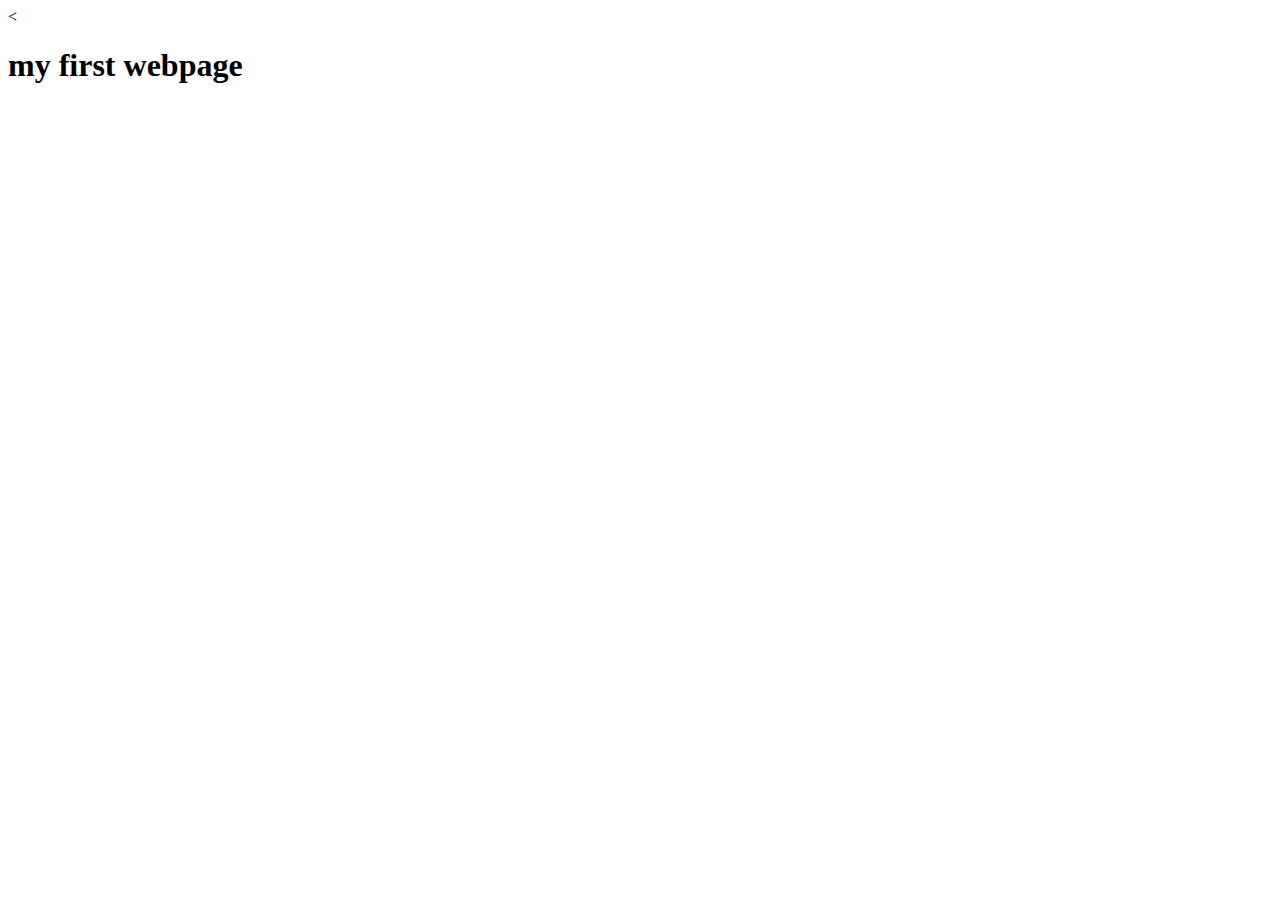
==== index.html @ 1213653f "Initial commit" ====
<<!DOCTYPE html>
<html>
<head>
	<meta charset="utf-8">
	<meta name="viewport" content="width=device-width, initial-scale=1">
	<title>portfolio</title>
</head>
<body>
	<h1>my first webpage</h1>

</body>
</html>
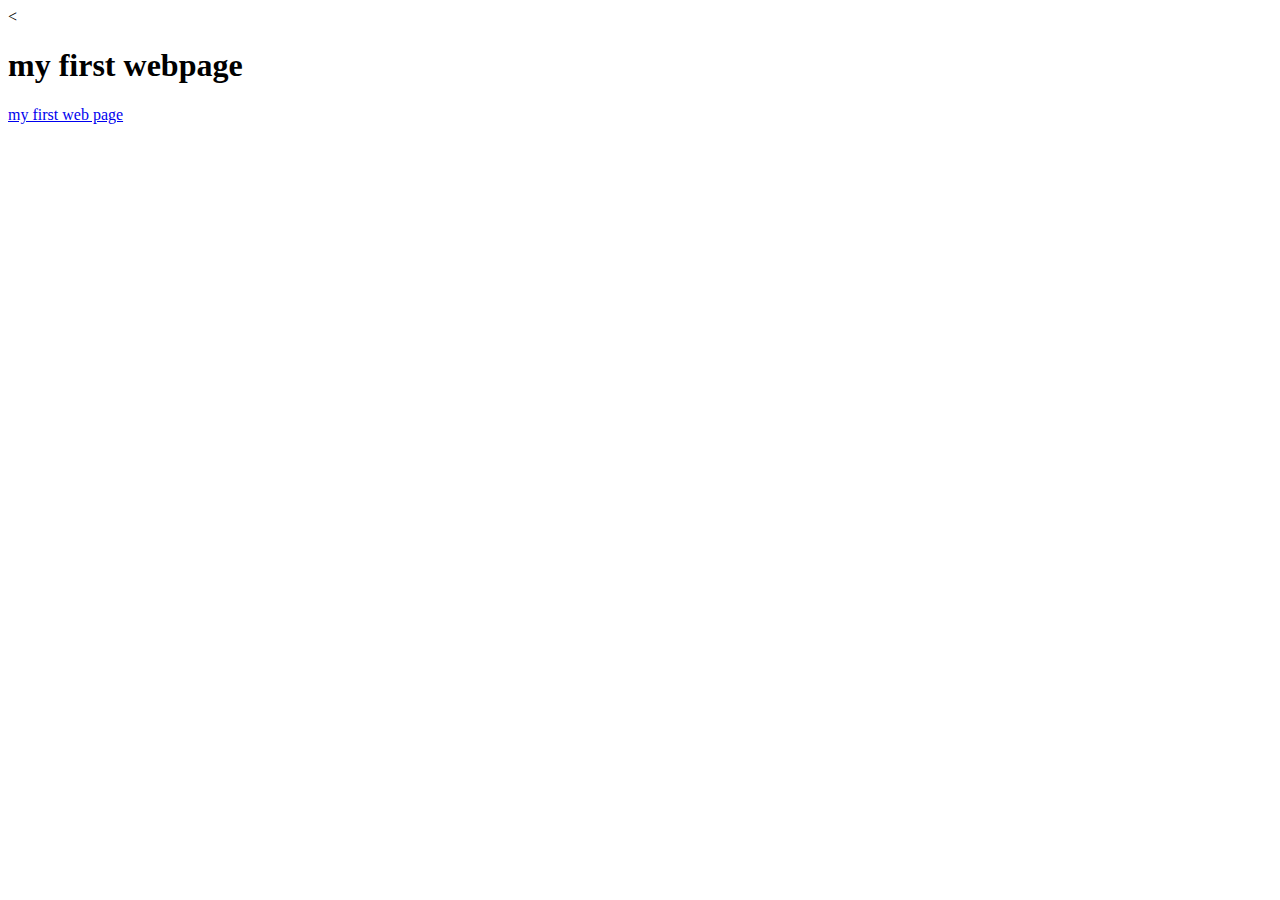
==== commit 34337dec: "changes in file" ====
--- a/index.html
+++ b/index.html
@@ -7,6 +7,6 @@
 </head>
 <body>
 	<h1>my first webpage</h1>
-
+<a href="second.html">my first web page</a>
 </body>
-</html>+</html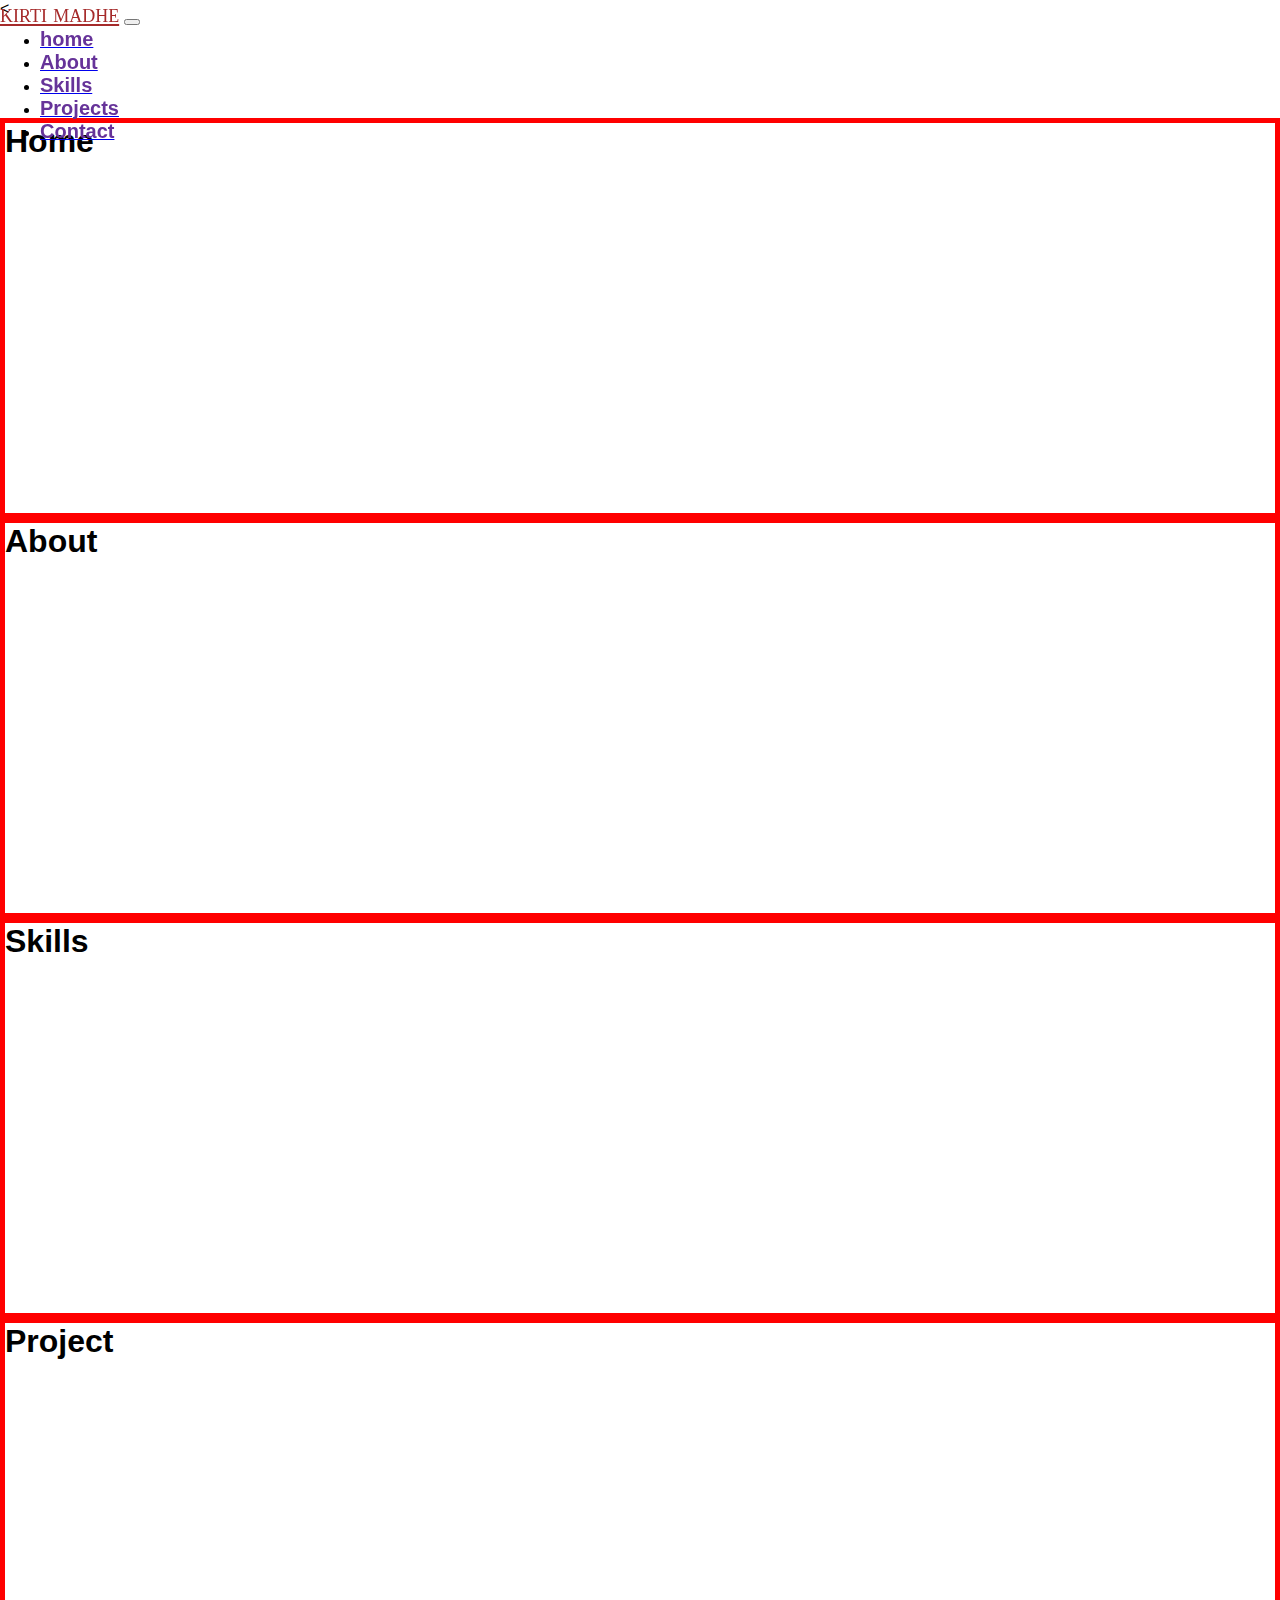
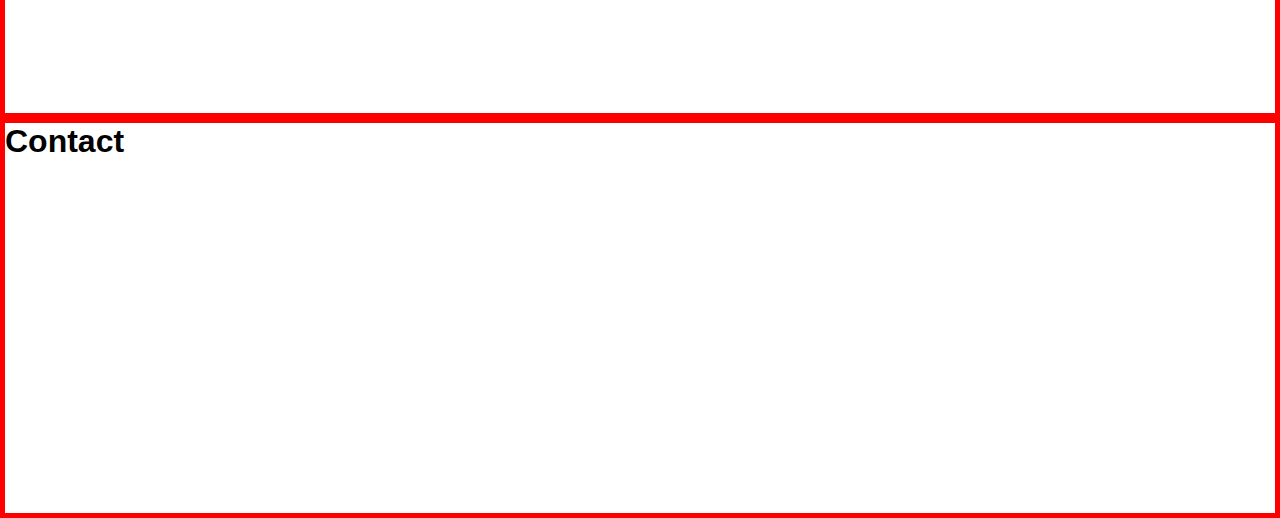
==== commit 98691b30: "changes" ====
--- a/index.html
+++ b/index.html
@@ -3,10 +3,57 @@
 <head>
 	<meta charset="utf-8">
 	<meta name="viewport" content="width=device-width, initial-scale=1">
-	<title>portfolio</title>
+<link rel="stylesheet" href="https://cdn.jsdelivr.net/npm/bootstrap@4.6.2/dist/css/bootstrap.min.css" integrity="sha384-xOolHFLEh07PJGoPkLv1IbcEPTNtaed2xpHsD9ESMhqIYd0nLMwNLD69Npy4HI+N" crossorigin="anonymous">
+	<script src="https://cdn.jsdelivr.net/npm/jquery@3.5.1/dist/jquery.slim.min.js" integrity="sha384-DfXdz2htPH0lsSSs5nCTpuj/zy4C+OGpamoFVy38MVBnE+IbbVYUew+OrCXaRkfj" crossorigin="anonymous"></script>
+<script src="https://cdn.jsdelivr.net/npm/bootstrap@4.6.2/dist/js/bootstrap.bundle.min.js" integrity="sha384-Fy6S3B9q64WdZWQUiU+q4/2Lc9npb8tCaSX9FK7E8HnRr0Jz8D6OP9dO5Vg3Q9ct" crossorigin="anonymous"></script> 
+<title>portfolio</title>
+<!-- exeternal css -->
+<link rel="stylesheet" type="text/css" href="index.css">
 </head>
 <body>
-	<h1>my first webpage</h1>
-<a href="second.html">my first web page</a>
+<div class="mdiv">
+	<div class="navigation-bar">
+		<nav class="navbar navbar-expand-lg navbar-light bg-light">
+      <a class="logo" href="#">kirti madhe</a>
+  <button class="navbar-toggler" type="button" data-toggle="collapse" data-target="navbarSupportedContent" aria-controls="navbarSupportedContent" aria-expanded="false" aria-label="Toggle navigation">
+    <span class="navbar-toggler-icon"></span>
+  </button>
+
+  <div class="collapse navbar-collapse" id="navbarSupportedContent">
+    <ul class="navbar-nav ml-auto">
+      <li class="nav-item active">
+        	<a class="nav-link" href="#HOME"><span class="navmenu">home</span></a></li>
+      <li class="nav-item ">
+        <a class="nav-link" href="#About"><span class="navmenu">About</span></a></li>
+      <li class="nav-item ">
+        <a class="nav-link" href="#Skills"><span class="navmenu">Skills</shomepan></a></li>
+      <li class="nav-item ">
+        <a class="nav-link" href="#Projects"><span class="navmenu">Projects</span></a></li>
+      <li class="nav-item ">
+        <a class="nav-link" href="#Contact"><span class="navmenu">Contact</span></a> </li>
+  </ul>
+ </div>
+</nav>
+</div >
+</div>
+<!-- nav code end here -->
+<div class="sections-menu">
+  <div id="Home">
+    <h1>Home</h1>
+  </div>
+  <div id="About">
+    <h1>About</h1>
+  </div>
+  <div id="Skills">
+    <h1>Skills</h1>
+  </div>
+  <div id="Projects">
+    <h1>Project</h1>
+  </div>
+  <div id="Contact">
+    <h1>Contact</h1>
+  </div>
+</div>
+</div>
 </body>
 </html--- a/index.css
+++ b/index.css
@@ -0,0 +1,41 @@
+*{
+	box-sizing: border-box;
+	margin: 0px;
+	font-family: sans-serif;
+}
+.navmenu
+{
+	font-size: 20px;
+	color: rebeccapurple;
+	font-weight: bolder;
+}
+.logo
+{
+	font-size: 25px;
+	font-family: Elephant;
+	font-variant: small-caps;
+	color: brown;
+}
+.sections-menu
+{
+position: relative;
+top: 100px;
+}
+.sections-menu div
+{
+height: 400px;
+width: 100%;
+border: 5px solid red;
+}
+.navbar
+{
+	position: fixed;
+	top: 0px;
+	left: 0px;
+	z-index: 3;
+	width: 100%;
+}
+html
+{
+	scroll-behavior: smooth;
+}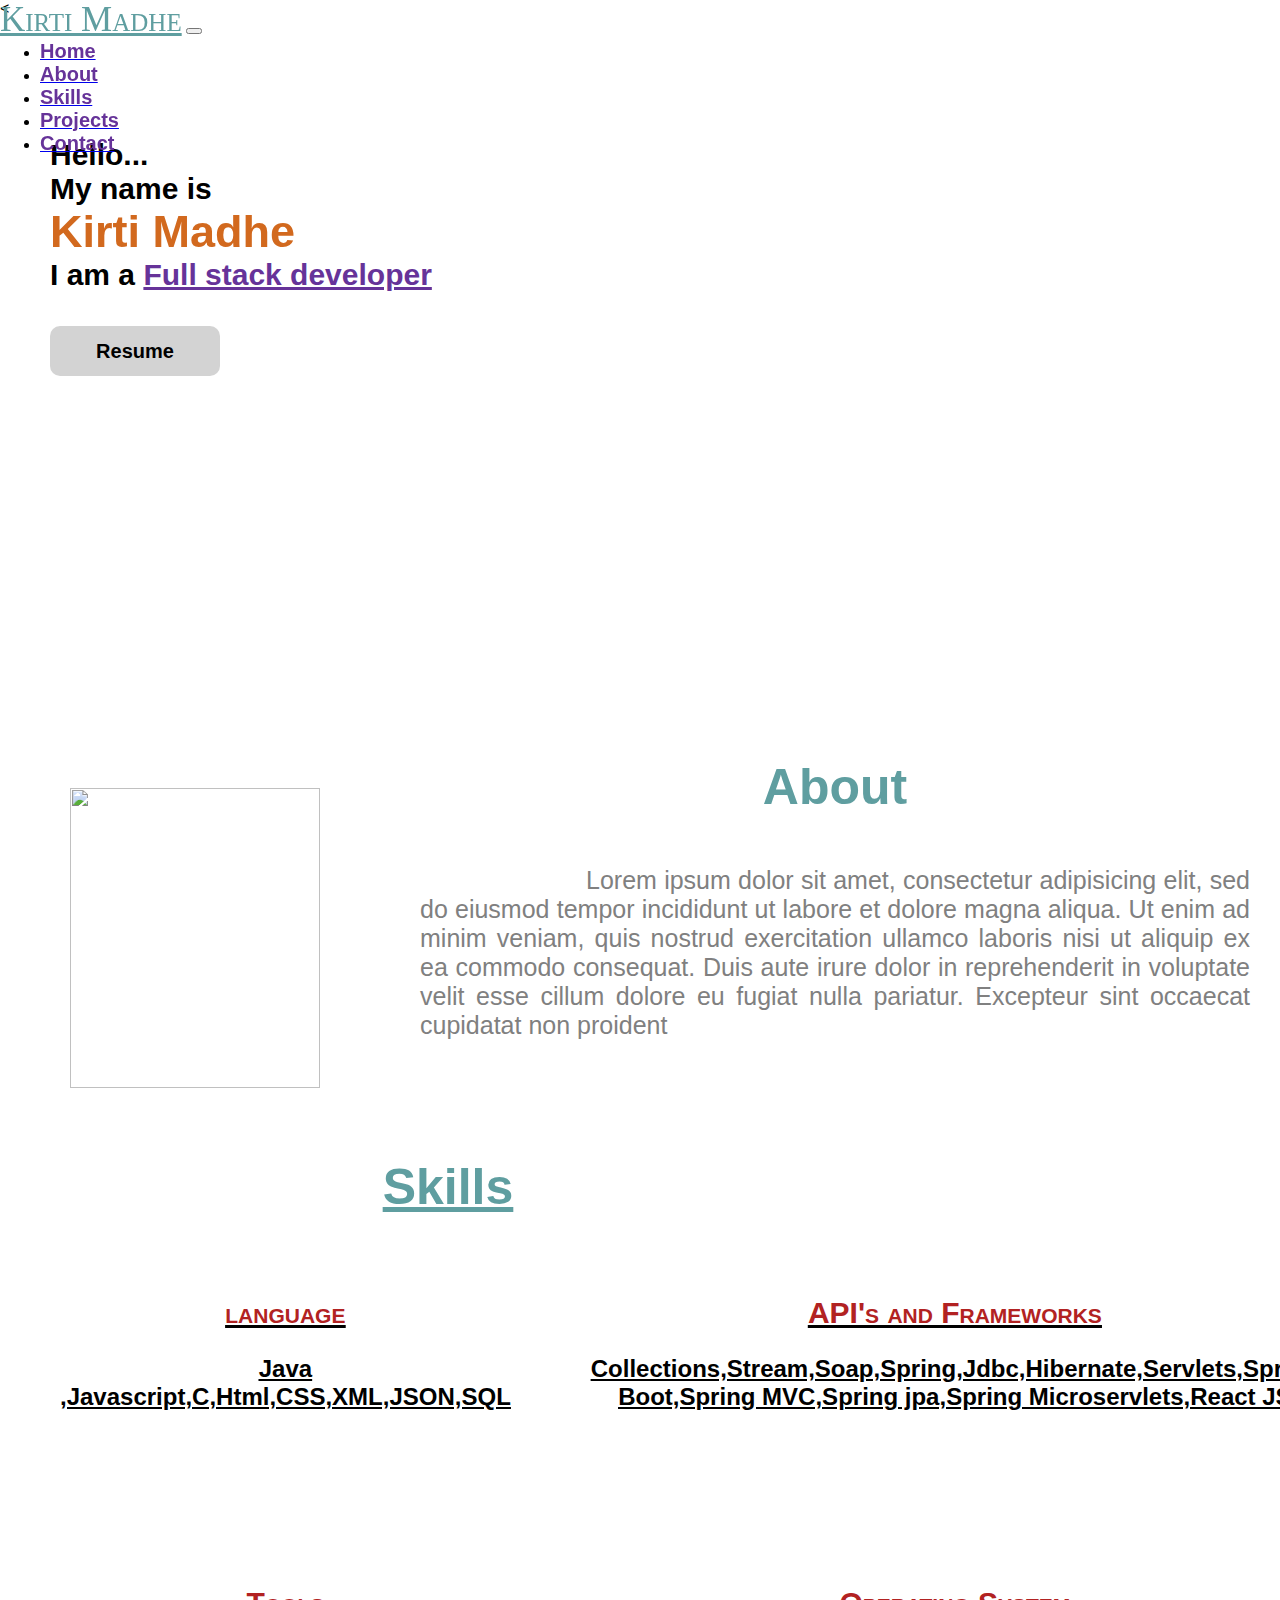
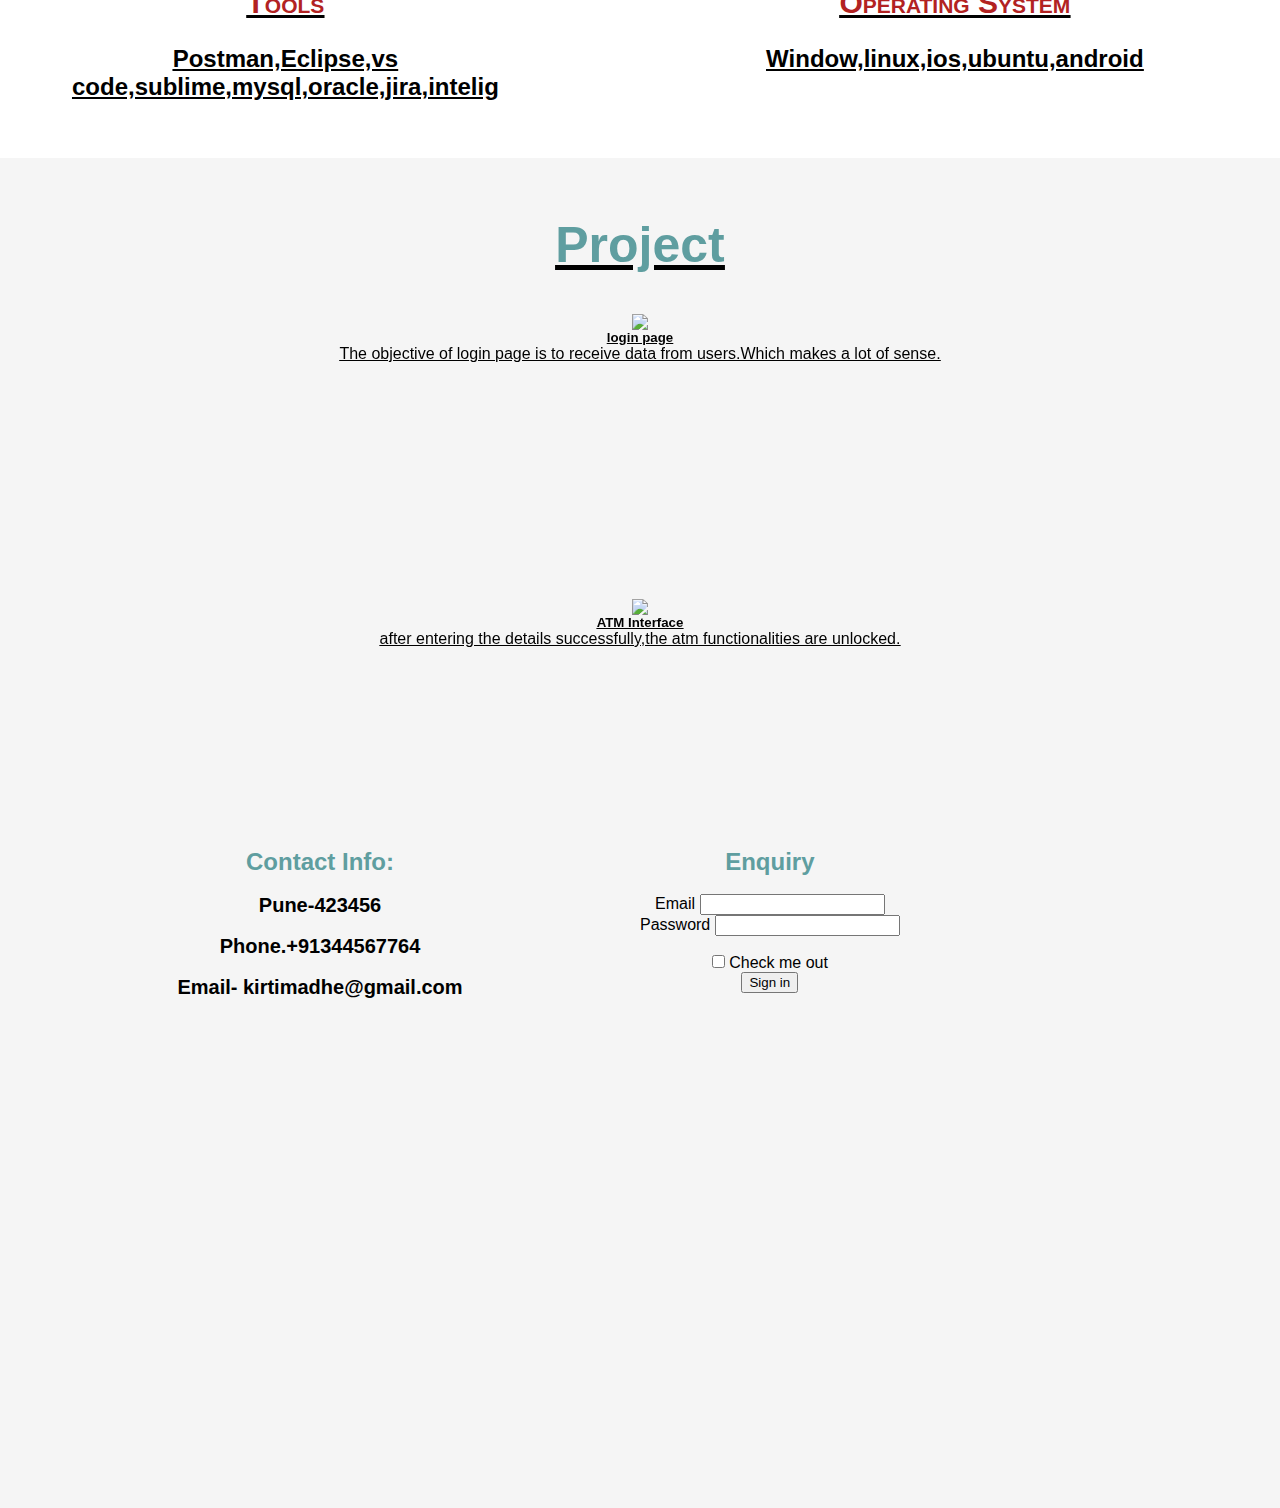
==== commit e54c6aac: "changes" ====
--- a/index.html
+++ b/index.html
@@ -2,7 +2,10 @@
 <html>
 <head>
 	<meta charset="utf-8">
+  <!-- aos link below -->
+    <link rel="stylesheet" href="https://unpkg.com/aos@next/dist/aos.css" />
 	<meta name="viewport" content="width=device-width, initial-scale=1">
+  <!-- bootstrap link -->
 <link rel="stylesheet" href="https://cdn.jsdelivr.net/npm/bootstrap@4.6.2/dist/css/bootstrap.min.css" integrity="sha384-xOolHFLEh07PJGoPkLv1IbcEPTNtaed2xpHsD9ESMhqIYd0nLMwNLD69Npy4HI+N" crossorigin="anonymous">
 	<script src="https://cdn.jsdelivr.net/npm/jquery@3.5.1/dist/jquery.slim.min.js" integrity="sha384-DfXdz2htPH0lsSSs5nCTpuj/zy4C+OGpamoFVy38MVBnE+IbbVYUew+OrCXaRkfj" crossorigin="anonymous"></script>
 <script src="https://cdn.jsdelivr.net/npm/bootstrap@4.6.2/dist/js/bootstrap.bundle.min.js" integrity="sha384-Fy6S3B9q64WdZWQUiU+q4/2Lc9npb8tCaSX9FK7E8HnRr0Jz8D6OP9dO5Vg3Q9ct" crossorigin="anonymous"></script> 
@@ -14,7 +17,7 @@
 <div class="mdiv">
 	<div class="navigation-bar">
 		<nav class="navbar navbar-expand-lg navbar-light bg-light">
-      <a class="logo" href="#">kirti madhe</a>
+      <a class="logo" href="#">Kirti Madhe</a>
   <button class="navbar-toggler" type="button" data-toggle="collapse" data-target="navbarSupportedContent" aria-controls="navbarSupportedContent" aria-expanded="false" aria-label="Toggle navigation">
     <span class="navbar-toggler-icon"></span>
   </button>
@@ -22,7 +25,7 @@
   <div class="collapse navbar-collapse" id="navbarSupportedContent">
     <ul class="navbar-nav ml-auto">
       <li class="nav-item active">
-        	<a class="nav-link" href="#HOME"><span class="navmenu">home</span></a></li>
+        	<a class="nav-link" href="#Home"><span class="navmenu">Home</span></a></li>
       <li class="nav-item ">
         <a class="nav-link" href="#About"><span class="navmenu">About</span></a></li>
       <li class="nav-item ">
@@ -35,25 +38,162 @@
  </div>
 </nav>
 </div >
-</div>
 <!-- nav code end here -->
 <div class="sections-menu">
   <div id="Home">
-    <h1>Home</h1>
+    <div class="homeinfo">
+      <span class="ginfo">Hello...</span><br>
+      <span class="ginfo">My name is</span>
+      <p class="myname" data-aos="slide-right">Kirti Madhe</p>
+      <span class="ginfo">I am a <span class="fullstack"><u>Full stack developer</u></span></span><br>
+      <br>
+      <button class="resumebtn">Resume</button>
+     </div>
   </div>
   <div id="About">
-    <h1>About</h1>
+    <div class="img">
+      <img src="https://i.pinimg.com/736x/c4/a6/ad/c4a6ad3a4bdcd5a8d5425f2afa2f81c6.jpg" height="400px">
+    </div>
+    <div class="careerobj" align="center">
+      <h1 class="heading">About</h1>
+      <p>Lorem ipsum dolor sit amet, consectetur adipisicing elit, sed do eiusmod
+      tempor incididunt ut labore et dolore magna aliqua. Ut enim ad minim veniam,
+      quis nostrud exercitation ullamco laboris nisi ut aliquip ex ea commodo
+      consequat. Duis aute irure dolor in reprehenderit in voluptate velit esse
+      cillum dolore eu fugiat nulla pariatur. Excepteur sint occaecat cupidatat non
+      proident</p>
+    </div>
   </div>
   <div id="Skills">
-    <h1>Skills</h1>
+    <h1 class="heading"><u>Skills<u></h1>
+    <div align="center">
+      <table class="skillstable" cellspacing="40" width="80%" cellpadding="20px">
+        <tr align="center" valign="top">
+         <td width="50%" height="250px">
+           <h3 class="skillsheading">language</h3>
+           <p>
+             Java ,Javascript,C,Html,CSS,XML,JSON,SQL
+           </p>
+         </td> 
+         <td>
+           <h3 class="skillsheading">API's and Frameworks</h3>
+           <p>
+             Collections,Stream,Soap,Spring,Jdbc,Hibernate,Servlets,Spring Boot,Spring MVC,Spring jpa,Spring Microservlets,React JS
+           </p>
+         </td>
+        </tr>
+        <tr align="center" valign="top">
+          <td height="250px">
+            <h3 class="skillsheading">Tools</h3>
+            <p>
+              Postman,Eclipse,vs code,sublime,mysql,oracle,jira,intelig
+            </p>
+          </td>
+          <td>
+            <h3 class="skillsheading">Operating System</h3>
+            <p>
+              Window,linux,ios,ubuntu,android
+            </p>
+          </td>
+        </tr>
+      </table>
+    </div>
   </div>
-  <div id="Projects">
-    <h1>Project</h1>
+  <div id="Projects" class="proj"><br>
+    <h1 class="heading proj1">Project</h1>
+    <!-- card div start here -->
+    <div class="cardproject" align="center">
+      <div class="card-deck">
+       <div class="card" data-aos="slide-right">
+        <img src="https://e7.pngegg.com/pngimages/216/55/png-clipart-scientific-calculator-icon-calculator-electronics-digital.png">
+         <div class="card-body">
+           <h5 class="card-title">Calculator</h5>
+           <p class="card-text">It performs calculation of scientific and arithmatic operations,namely,sine,cosine,addition,substraction,multiplication,division etc </p>
+         </div>
+       </div> 
+       <div class="card" data-aos="slide-down">
+          <img src="https://img.freepik.com/free-vector/shiny-login-page-template-form-design_1017-30789.jpg">
+          <div class="card-body">
+            <h5 class="card-title">login page</h5>
+           <p class="card-text">The objective of login page is to receive data from users.Which makes a lot of sense.</p>
+          </div>
+      </div>
+      <div class="card" data-aos="slide-left">
+          <img src="https://cdn3.vectorstock.com/i/1000x1000/29/67/to-do-list-color-icon-vector-28812967.jpg">
+          <div class="card-body">
+            <h5 class="card-title">To Do List</h5>
+           <p class="card-text">It is use to organize and prioritize your tasks.</p>
+        </div>
+      </div>
+    </div>
+     <div class="card-deck">
+        <div class="card" data-aos="slide-right">
+        <img src="https://cdn-icons-png.flaticon.com/512/2241/2241465.png">
+          <div class="card-body">
+            <h5 class="card-title">Tic Tac Toe game</h5>
+           <p class="card-text">The goal of this game for players to position their marks so that they make a continous line of 3 cells vertically,diagonally,horizontally.</p>
+         </div>
+       </div>
+        <div class="card" data-aos="slide-up">
+        <img src="https://img.freepik.com/premium-vector/atm-machine-icon-logo-vector-design-template_827767-1870.jpg?w=2000">
+          <div class="card-body">
+            <h5 class="card-title">ATM Interface</h5>
+           <p class="card-text">after entering the details successfully,the atm functionalities are unlocked.</p>
+    </div>
   </div>
+      <div class="card" data-aos="slide-left">
+                    <img src="https://content.instructables.com/FGE/F6F0/K1NVATVK/FGEF6F0K1NVATVK.jpg?auto=webp">
+          <div class="card-body">
+            <h5 class="card-title">number guessing game</h5>
+           <p class="card-text">It allows the user to guess the number generated by computer.</p>
+         </div>
+       </div>
+     </div>
+   </div>
   <div id="Contact">
-    <h1>Contact</h1>
+    <div class="mycntinfo" align="center">
+      <h2 class="heading1">Contact Info:</h2><br>
+      <h3 style="font-size: 20px;">Pune-423456</h3><br>
+      <h3 style="font-size: 20px;">Phone.+91344567764</h3><br>
+      <h3 style="font-size: 20px;">Email- kirtimadhe@gmail.com</h3><br>
+    </div>
+    <div class="cntform" align="center">
+      <h2 class="kkk">Enquiry</h2><br>
+      <div>
+        <form>
+  <div class="form-row">
+    <div class="form-group col-md-6" align="center">
+      <label for="inputEmail4">Email</label>
+      <input type="email" class="form-control" id="inputEmail4">
+    </div>
+    <div class="form-group col-md-6">
+      <label for="inputPassword4">Password</label>
+      <input type="password" class="form-control" id="inputPassword4">
+    </div>
+  </div>
+  
+  <div class="form-group"><br>
+    <div class="form-check">
+      <input class="form-check-input" type="checkbox" id="gridCheck">
+      <label class="form-check-label" for="gridCheck">
+        Check me out
+      </label>
+    </div>
+  </div>
+  <button type="submit" class="btn btn-primary">Sign in</button>
+</form>
+      </div>
+    </div>
   </div>
 </div>
 </div>
-</body>
-</html+    <div>
+        <script src="https://unpkg.com/aos@next/dist/aos.js"></script>
+  <script>
+    AOS.init({
+        duration:1000,
+      });
+  </script>
+    </div>
+  </body>
+</html>--- a/index.css
+++ b/index.css
@@ -11,31 +11,172 @@
 }
 .logo
 {
-	font-size: 25px;
+	font-size: 35px;
 	font-family: Elephant;
 	font-variant: small-caps;
-	color: brown;
+	color: cadetblue;
 }
-.sections-menu
-{
+.sections-menu{
 position: relative;
-top: 100px;
+top: 50px;
 }
-.sections-menu div
-{
-height: 400px;
-width: 100%;
-border: 5px solid red;
-}
-.navbar
-{
+.navigation-bar{
 	position: fixed;
 	top: 0px;
 	left: 0px;
 	z-index: 3;
 	width: 100%;
+	height: 30px;
 }
-html
+html{
+	scroll-behavior: smooth;
+}
+#home
 {
-	scroll-behavior: smooth;
+	height: 600px;
+	width: 100%;
+	background-image: url(https://media.istockphoto.com/id/1341293166/vector/abstract-light-blue-polygonal-background-with-copy-space.jpg?b=1&s=612x612&w=0&k=20&c=HjRUQzRBt79kdXH6pr4YuXqc466iDtxhudjJRz1uCq4=);
+	background-repeat: no-repeat;
+	background-position: 100% 100%;
+	position: relative;
+	background-size: 50%;
+}
+.homeinfo{
+	position: absolute;
+	top: 70px;
+	left: 50px;
+	height: 400px;
+	width: 800px;
+	font-size: 30px;
+	font-family: sans-serif;
+	font-weight: bolder;
+}
+.ginfo{
+/*	font-variant: small-caps;*/
+
+}
+.myname{
+	font-family: sans-serif ;
+	color:chocolate;
+	font-size: 45px;
+}
+.fullstack{
+	color: rebeccapurple;
+	font-size: 30px;
+}
+.resumebtn{
+	border: none;
+	height: 50px;
+	width: 170px;
+	color: black;
+	background-color: lightgrey;
+	border-radius: 10px;
+	font-size: 20px;
+	font-weight: bolder;
+	transition-duration: 1s;
+}
+.resumebtn:hover
+{
+	transform: scale(1.1);
+	background-color: white;
+	color: whitesmoke;
+    border: 3px solid royalblue;
+}
+#About{
+margin-top: 50px;
+width: 100%;
+height: 400px;
+/*background-color: whitesmoke;*/
+display: inline-flex;
+}
+.img{
+padding: 70px;
+height: 400px;
+}
+.img img{
+height: 300px;
+width: 250px;
+transition-duration: 1.5s;
+}
+.img img:hover{
+	transform: scale(1.2);
+	border-radius: 50px;
+	box-shadow: 0px 0px 20px grey;
+}
+.careerobj{
+ font-size: 25px;
+ color: gray;
+}
+.careerobj p{
+  text-align: justify;
+  text-indent: 20%;
+  margin-top: 50px;
+  padding: 0px 30px;
+}
+.heading
+{
+	margin-top: 40px;
+	color: cadetblue;
+	font-weight: bolder;
+	font-size: 50px;
+	text-align: center;
+}
+#skills{
+	height: 550px;
+	width: 70%;
+/*	background-color: orangered;*/
+}
+.skillsheading
+{
+	color: firebrick;
+	font-weight: bolder;
+	font-variant: small-caps;
+	font-size: 30px;
+	margin-top: 20px;
+}
+td:hover
+{
+	box-shadow: 0px 0px 20px grey;
+	border-radius: 50px;
+}
+.skillstable tr td p{
+	font-size: 24px;
+	font-weight: bolder;
+	margin-top: 25px;
+}
+.skilstable tr td{
+	transition-duration: 1s;
+}
+#projects
+{
+	height: 1350px;
+	width: 100%;
+	background-color: whitesmoke;
+}
+.proj{
+margin-top: 50px;
+}
+.card-deck{
+	width: 90%;
+	margin-top: 40px;
+}
+#contact{
+	margin-top:200PX;
+	height: 400px;
+	width: 100%;
+/*	background-color: lightgrey;*/
+	display:inline-flex ;
+}
+.mycntinfo{
+	width: 50%;
+}
+.kkk
+{
+	color: cadetblue;
+	font-weight: bolder;
+}
+.heading1{
+	color: cadetblue;
+	font-weight: bolder;
+
 }